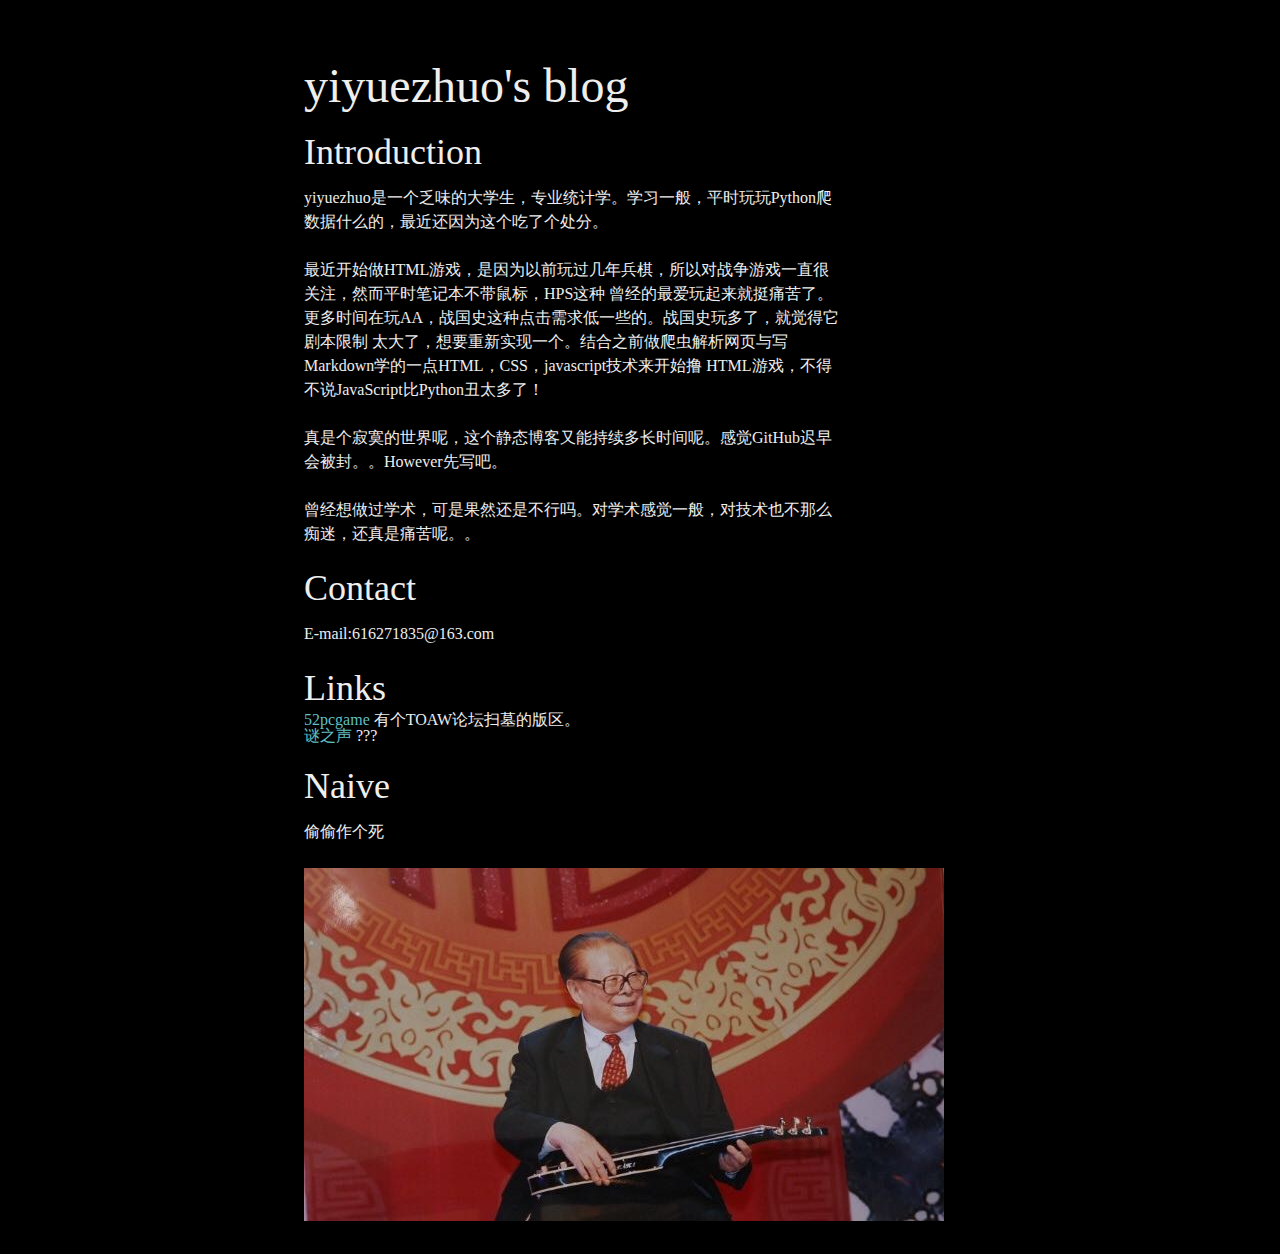
==== blog/index.html @ 6c79de3d "big change" ====
<!DOCTYPE HTML>
<html>
<head>
<meta http-equiv="Content-Type" content="text/html;charset=UTF-8"></head>
<link type="text/css" rel="stylesheet" href="static/test.css">
<body>
<h1> yiyuezhuo's blog </h1>
<h2> Introduction </h2>
<p>yiyuezhuo是一个乏味的大学生，专业统计学。学习一般，平时玩玩Python爬数据什么的，最近还因为这个吃了个处分。
</P>
<p>
最近开始做HTML游戏，是因为以前玩过几年兵棋，所以对战争游戏一直很关注，然而平时笔记本不带鼠标，HPS这种
曾经的最爱玩起来就挺痛苦了。更多时间在玩AA，战国史这种点击需求低一些的。战国史玩多了，就觉得它剧本限制
太大了，想要重新实现一个。结合之前做爬虫解析网页与写Markdown学的一点HTML，CSS，javascript技术来开始撸
HTML游戏，不得不说JavaScript比Python丑太多了！
</P>
<p>
真是个寂寞的世界呢，这个静态博客又能持续多长时间呢。感觉GitHub迟早会被封。。However先写吧。
</p>
<p>
曾经想做过学术，可是果然还是不行吗。对学术感觉一般，对技术也不那么痴迷，还真是痛苦呢。。
</p>
<h2> Contact </h2>
<p>
E-mail:616271835@163.com
</p>
<h2> Links </h2>
<a href="http://bbs.52pcgame.net/forum.php"> 52pcgame </a>
有个TOAW论坛扫墓的版区。<br>
<a href="http://space.bilibili.com/673816/#!/index">谜之声</a>
???
<h2> Naive </h2>
<p>偷偷作个死</p>
<img src="static/haha.jpg">

</body>
</html>
---- blog/static/test.css ----
body{
    background: #000;
    font-family: Georgia, Palatino, serif;
    color: #EEE;
    line-height: 1;
    padding: 30px;
    margin:auto;
    max-width:42em;
}
h1, h2, h3, h4 {
    font-weight: 400;
}
h1, h2, h3, h4, h5, p {
    margin-bottom: 24px;
    padding: 0;
}
h1 {
    font-size: 48px;
}
h2 {
    font-size: 36px;
    margin: 24px 0 6px;
}
h3 {
    font-size: 24px;
}
h4 {
    font-size: 21px;
}
h5 {
    font-size: 18px;
}
a {
    color: #61BFC1;
    margin: 0;
    padding: 0;
    text-decoration: none;
    vertical-align: baseline;
}
a:hover {
    text-decoration: underline;
}
a:visited {
    color: #466B6C;
}
ul, ol {
    padding: 0;
    margin: 0;
}
li {
    line-height: 24px;
}
li ul, li ul {
    margin-left: 24px;
}
p, ul, ol {
    font-size: 16px;
    line-height: 24px;
    max-width: 540px;
}
pre {
    padding: 0px 24px;
    max-width: 800px;
    white-space: pre-wrap;
}
code {
    font-family: Consolas, Monaco, Andale Mono, monospace;
    line-height: 1.5;
    font-size: 13px;
}
aside {
    display: block;
    float: right;
    width: 390px;
}
blockquote {
    border-left:.5em solid #eee;
    padding: 0 2em;
    margin-left:0;
    max-width: 476px;
}
blockquote  cite {
    font-size:14px;
    line-height:20px;
    color:#bfbfbf;
}
blockquote cite:before {
    content: '\2014 \00A0';
}

blockquote p {  
    color: #666;
    max-width: 460px;
}
hr {
    width: 540px;
    text-align: left;
    margin: 0 auto 0 0;
    color: #999;
}

/* Code below this line is copyright Twitter Inc. */

button,
input,
select,
textarea {
  font-size: 100%;
  margin: 0;
  vertical-align: baseline;
  *vertical-align: middle;
}
button, input {
  line-height: normal;
  *overflow: visible;
}
button::-moz-focus-inner, input::-moz-focus-inner {
  border: 0;
  padding: 0;
}
button,
input[type="button"],
input[type="reset"],
input[type="submit"] {
  cursor: pointer;
  -webkit-appearance: button;
}
input[type=checkbox], input[type=radio] {
  cursor: pointer;
}
/* override default chrome & firefox settings */
input:not([type="image"]), textarea {
  -webkit-box-sizing: content-box;
  -moz-box-sizing: content-box;
  box-sizing: content-box;
}

input[type="search"] {
  -webkit-appearance: textfield;
  -webkit-box-sizing: content-box;
  -moz-box-sizing: content-box;
  box-sizing: content-box;
}
input[type="search"]::-webkit-search-decoration {
  -webkit-appearance: none;
}
label,
input,
select,
textarea {
  font-family: "Helvetica Neue", Helvetica, Arial, sans-serif;
  font-size: 13px;
  font-weight: normal;
  line-height: normal;
  margin-bottom: 18px;
}
input[type=checkbox], input[type=radio] {
  cursor: pointer;
  margin-bottom: 0;
}
input[type=text],
input[type=password],
textarea,
select {
  display: inline-block;
  width: 210px;
  padding: 4px;
  font-size: 13px;
  font-weight: normal;
  line-height: 18px;
  height: 18px;
  color: #808080;
  border: 1px solid #ccc;
  -webkit-border-radius: 3px;
  -moz-border-radius: 3px;
  border-radius: 3px;
}
select, input[type=file] {
  height: 27px;
  line-height: 27px;
}
textarea {
  height: auto;
}

/* grey out placeholders */
:-moz-placeholder {
  color: #bfbfbf;
}
::-webkit-input-placeholder {
  color: #bfbfbf;
}

input[type=text],
input[type=password],
select,
textarea {
  -webkit-transition: border linear 0.2s, box-shadow linear 0.2s;
  -moz-transition: border linear 0.2s, box-shadow linear 0.2s;
  transition: border linear 0.2s, box-shadow linear 0.2s;
  -webkit-box-shadow: inset 0 1px 3px rgba(0, 0, 0, 0.1);
  -moz-box-shadow: inset 0 1px 3px rgba(0, 0, 0, 0.1);
  box-shadow: inset 0 1px 3px rgba(0, 0, 0, 0.1);
}
input[type=text]:focus, input[type=password]:focus, textarea:focus {
  outline: none;
  border-color: rgba(82, 168, 236, 0.8);
  -webkit-box-shadow: inset 0 1px 3px rgba(0, 0, 0, 0.1), 0 0 8px rgba(82, 168, 236, 0.6);
  -moz-box-shadow: inset 0 1px 3px rgba(0, 0, 0, 0.1), 0 0 8px rgba(82, 168, 236, 0.6);
  box-shadow: inset 0 1px 3px rgba(0, 0, 0, 0.1), 0 0 8px rgba(82, 168, 236, 0.6);
}

/* buttons */
button {
  display: inline-block;
  padding: 4px 14px;
  font-family: "Helvetica Neue", Helvetica, Arial, sans-serif;
  font-size: 13px;
  line-height: 18px;
  -webkit-border-radius: 4px;
  -moz-border-radius: 4px;
  border-radius: 4px;
  -webkit-box-shadow: inset 0 1px 0 rgba(255, 255, 255, 0.2), 0 1px 2px rgba(0, 0, 0, 0.05);
  -moz-box-shadow: inset 0 1px 0 rgba(255, 255, 255, 0.2), 0 1px 2px rgba(0, 0, 0, 0.05);
  box-shadow: inset 0 1px 0 rgba(255, 255, 255, 0.2), 0 1px 2px rgba(0, 0, 0, 0.05);
  background-color: #0064cd;
  background-repeat: repeat-x;
  background-image: -khtml-gradient(linear, left top, left bottom, from(#049cdb), to(#0064cd));
  background-image: -moz-linear-gradient(top, #049cdb, #0064cd);
  background-image: -ms-linear-gradient(top, #049cdb, #0064cd);
  background-image: -webkit-gradient(linear, left top, left bottom, color-stop(0%, #049cdb), color-stop(100%, #0064cd));
  background-image: -webkit-linear-gradient(top, #049cdb, #0064cd);
  background-image: -o-linear-gradient(top, #049cdb, #0064cd);
  background-image: linear-gradient(top, #049cdb, #0064cd);
  color: #fff;
  text-shadow: 0 -1px 0 rgba(0, 0, 0, 0.25);
  border: 1px solid #004b9a;
  border-bottom-color: #003f81;
  -webkit-transition: 0.1s linear all;
  -moz-transition: 0.1s linear all;
  transition: 0.1s linear all;
  border-color: #0064cd #0064cd #003f81;
  border-color: rgba(0, 0, 0, 0.1) rgba(0, 0, 0, 0.1) rgba(0, 0, 0, 0.25);
}
button:hover {
  color: #fff;
  background-position: 0 -15px;
  text-decoration: none;
}
button:active {
  -webkit-box-shadow: inset 0 3px 7px rgba(0, 0, 0, 0.15), 0 1px 2px rgba(0, 0, 0, 0.05);
  -moz-box-shadow: inset 0 3px 7px rgba(0, 0, 0, 0.15), 0 1px 2px rgba(0, 0, 0, 0.05);
  box-shadow: inset 0 3px 7px rgba(0, 0, 0, 0.15), 0 1px 2px rgba(0, 0, 0, 0.05);
}
button::-moz-focus-inner {
  padding: 0;
  border: 0;
}
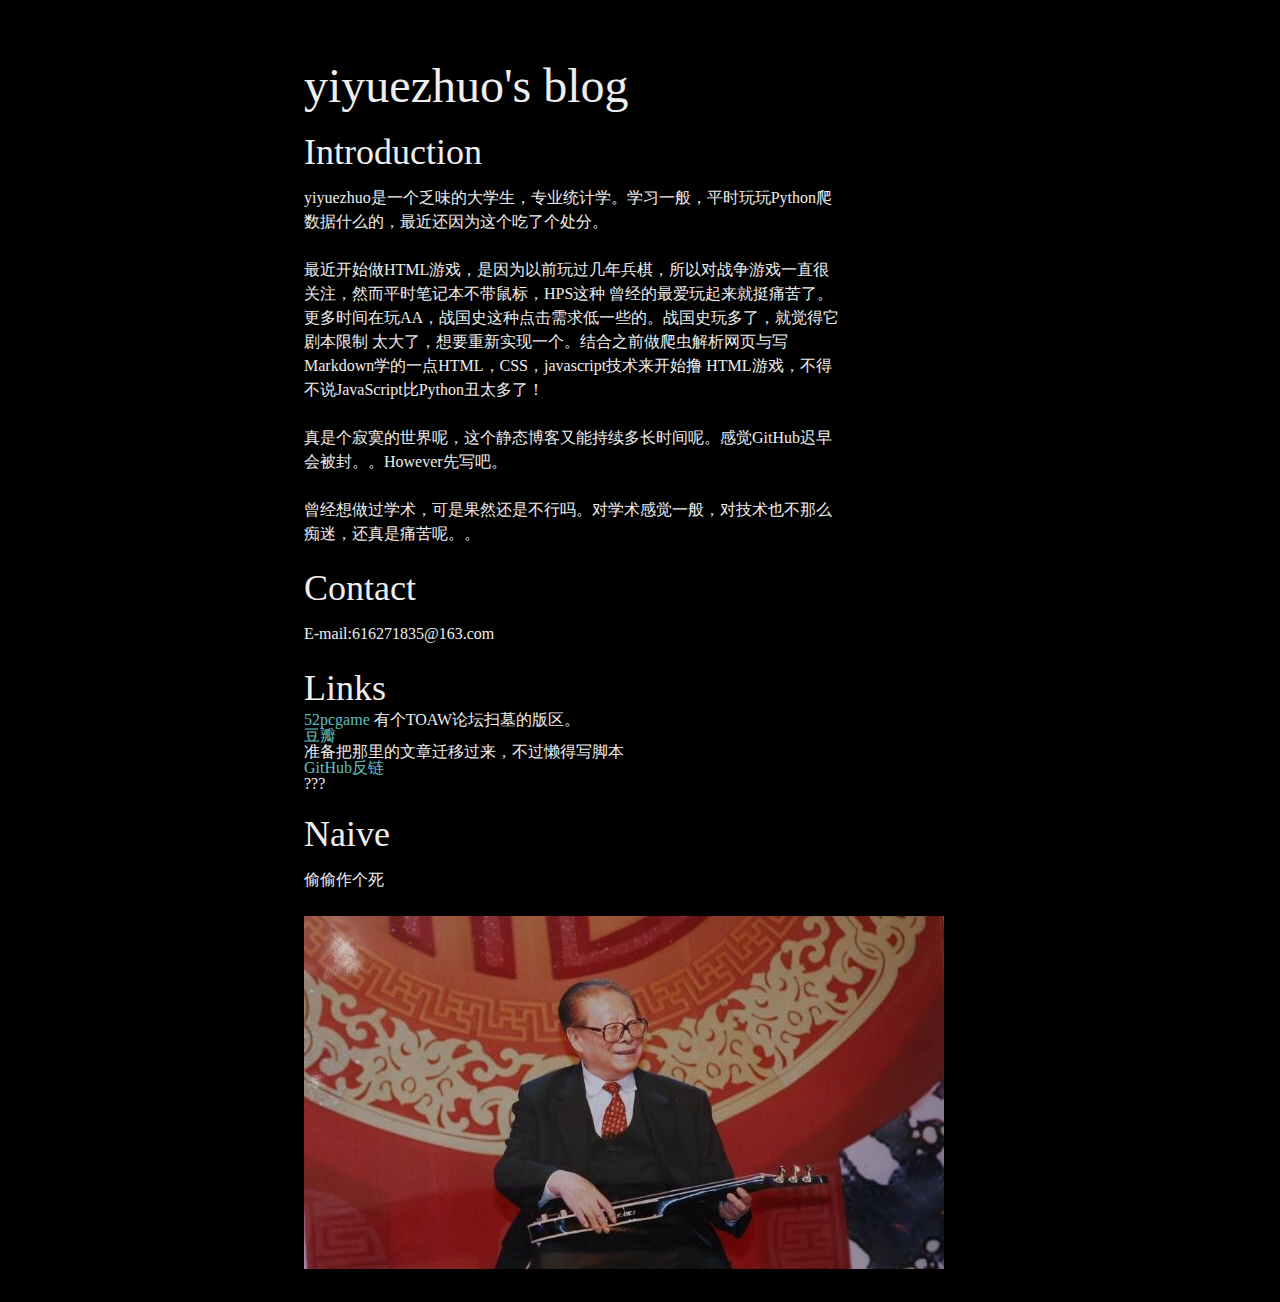
==== commit d7b8a43d: "edit dependent" ====
--- a/blog/index.html
+++ b/blog/index.html
@@ -27,7 +27,9 @@
 <h2> Links </h2>
 <a href="http://bbs.52pcgame.net/forum.php"> 52pcgame </a>
 有个TOAW论坛扫墓的版区。<br>
-<a href="http://space.bilibili.com/673816/#!/index">谜之声</a>
+<a href="http://www.douban.com/people/mizho/">豆瓣</a><br>
+准备把那里的文章迁移过来，不过懒得写脚本<br>
+<a href="https://github.com/yiyuezhuo">GitHub反链</a><br>
 ???
 <h2> Naive </h2>
 <p>偷偷作个死</p>
